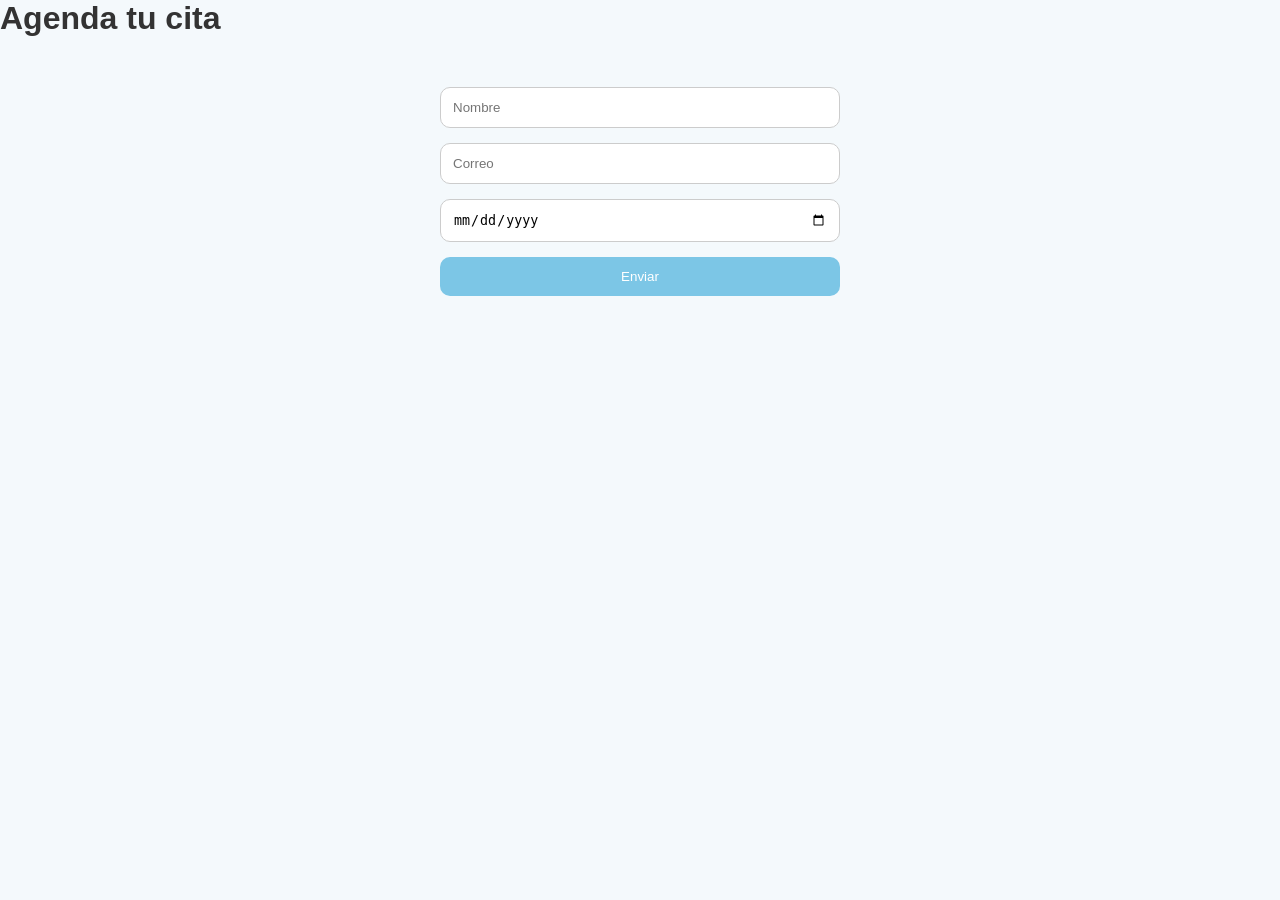
==== citas.html @ ba58000d "Add files via upload" ====
<!DOCTYPE html>
<html lang="es">
<head>
<meta charset="UTF-8">
<title>Agendar cita</title>
<link rel="stylesheet" href="styles.css">
</head>
<body>

<h1>Agenda tu cita</h1>

<form id="form">
  <input type="text" name="nombre" placeholder="Nombre" required>
  <input type="email" name="email" placeholder="Correo" required>
  <input type="date" name="fecha" required>
  <button type="submit">Enviar</button>
</form>

<script>
const scriptURL = 'https://script.google.com/macros/s/AKfycbxTnUd4hkza9zowjYWXgMRmEzOzQsFV7KuPYvsXKJPOKTYuSbT1pec3sc1pSpftki7g/exec';

document.getElementById('form').addEventListener('submit', e => {
  e.preventDefault();
  fetch(scriptURL, { method: 'POST', body: new FormData(e.target)})
    .then(() => alert("Cita guardada"))
    .catch(error => alert("Error"));
});
</script>

</body>
</html>
---- styles.css ----
body {
  font-family: 'Segoe UI', sans-serif;
  margin: 0;
  background-color: #f5f9fc;
}

nav {
  display: flex;
  justify-content: space-between;
  align-items: center;
  background: #7cc6e6;
  padding: 15px 40px;
}

nav h2 {
  color: white;
}

nav ul {
  list-style: none;
  display: flex;
  gap: 25px;
}

nav a {
  text-decoration: none;
  color: white;
  font-weight: bold;
}

.hero {
  display: flex;
  justify-content: space-between;
  align-items: center;
  padding: 60px;
}

.hero-text {
  max-width: 500px;
}

.hero h1 {
  font-size: 40px;
  color: #333;
}

.hero p {
  color: #555;
}

.btn {
  display: inline-block;
  margin-top: 20px;
  background: #7cc6e6;
  color: white;
  padding: 12px 25px;
  border-radius: 20px;
  text-decoration: none;
}

form {
  max-width: 400px;
  margin: 50px auto;
  display: flex;
  flex-direction: column;
  gap: 15px;
}

input, button {
  padding: 12px;
  border-radius: 10px;
  border: 1px solid #ccc;
}

button {
  background: #7cc6e6;
  color: white;
  border: none;
  cursor: pointer;
}

button:hover {
  background: #5baac9;
}

.section {
  padding: 50px;
  text-align: center;
}

.section h2 {
  font-size: 30px;
  margin-bottom: 30px;
}

.cards {
  display: flex;
  justify-content: center;
  gap: 20px;
  flex-wrap: wrap;
}

.card {
  background: white;
  padding: 20px;
  width: 250px;
  border-radius: 20px;
  box-shadow: 0px 5px 15px rgba(0,0,0,0.1);
  transition: transform 0.3s;
}

.card:hover {
  transform: translateY(-10px);
}

.card img {
  width: 80px;
  margin-bottom: 10px;
}
* {
    margin: 0;
    padding: 0;
    box-sizing: border-box;
}

body {
    font-family: 'Segoe UI', sans-serif;
    background-color: #f4f9fc; 
    color: #333;
}

nav {
    background-color: #7cc6e6; 
    padding: 1rem 2rem;
}

.nav-container {
    max-width: 1100px;
    margin: 0 auto;
    display: flex;
    justify-content: space-between;
    align-items: center;
}

nav ul {
    display: flex;
    list-style: none;
    gap: 20px;
}

nav a {
    text-decoration: none;
    color: white;
    font-weight: bold;
}

.servicios-container {
    max-width: 1100px;
    margin: 50px auto;
    padding: 0 20px;
    text-align: center;
}

.servicios-header h1 {
    font-size: 2.5rem;
    color: #2c3e50; 
    margin-bottom: 10px;
}

.servicios-header p {
    color: #555;
    margin-bottom: 40px;
}

.cards-grid {
    display: flex;
    flex-wrap: wrap; 
    justify-content: center;
    gap: 25px;
}

.card {
    background: white;
    width: 260px;
    padding: 30px;
    border-radius: 20px;
    box-shadow: 0 10px 25px rgba(0,0,0,0.1);
    transition: transform 0.3s ease, box-shadow 0.3s ease;
    display: flex;
    flex-direction: column;
    align-items: center;
}

.card:hover {
    transform: translateY(-10px);
    box-shadow: 0 15px 35px rgba(124, 198, 230, 0.3);
}

.card-icon {
    font-size: 45px;
    margin-bottom: 20px;
}

.card h3 {
    font-size: 1.25rem;
    color: #2c3e50;
    margin-bottom: 15px;
}

.card p {
    font-size: 0.95rem;
    color: #666;
    line-height: 1.5;
}

* {
    margin: 0;
    padding: 0;
    box-sizing: border-box;
}

body {
    font-family: 'Segoe UI', sans-serif;
    background-color: #f4f9fc; 
    display: block; 
}

.navbar-top {
    background-color: #7cc6e6;
    width: 100%;
    padding: 15px 0;
    color: white;
}

.nav-content {
    max-width: 1200px;
    margin: 0 auto;
    display: flex;
    justify-content: space-between;
    align-items: center;
    padding: 0 20px;
}

.nav-links {
    display: flex;
    list-style: none;
    gap: 20px;
}

.nav-links a {
    color: white;
    text-decoration: none;
    font-weight: 600;
}

.main-wrapper {
    width: 100%;
    display: flex;
    justify-content: center; 
    padding: 60px 0;
}

.container {
    width: 90%;
    max-width: 1100px;
    text-align: center;
}

.section-header h1 {
    font-size: 2.5rem;
    color: #2c3e50;
    margin-bottom: 10px;
}

.section-header p {
    color: #5d6d7e;
    margin-bottom: 40px;
}
.productos-grid {
  display: flex;
  flex-direction: row; 
  justify-content: center;
  align-items: stretch;
  gap: 30px;
}

.producto-card {
  background: white;
  width: 250px;
  padding: 20px;
  border-radius: 20px;
  box-shadow: 0px 5px 15px rgba(0,0,0,0.1);
  text-align: center;
}

.producto-card img {
  width: 120px;
  height: 120px;
  object-fit: contain;
  display: block;
  margin: 0 auto 15px;
}
.precio {
  font-size: 18px;
  font-weight: bold;
  color: #2a9d8f;
  margin-top: 10px;
}
.team-section {
    padding: 60px 20px;
    display: flex;
    justify-content: center;
}
.team-grid {
    display: flex;
    flex-wrap: wrap;
    justify-content: center;
    gap: 30px;
    max-width: 1100px;
}
.member-card {
    background: white;
    width: 280px;
    padding: 30px;
    border-radius: 20px;
    text-align: center;
    box-shadow: 0 10px 25px rgba(0,0,0,0.05);
    transition: transform 0.3s ease;
}
.member-card:hover {
    transform: translateY(-10px); 
}
.member-photo img {
    width: 120px;
    height: 120px;
    border-radius: 50%; 
    border: 4px solid #87ceeb; 
    margin-bottom: 15px;
}
.member-card h3 {
    margin: 10px 0 5px 0;
    color: #333;
}
.specialty {
    color: #87ceeb; 
    font-weight: bold;
    margin-bottom: 15px;
    text-transform: uppercase;
    font-size: 0.9rem;
}
.bio {
    font-size: 0.9rem;
    color: #666;
    line-height: 1.5;
}
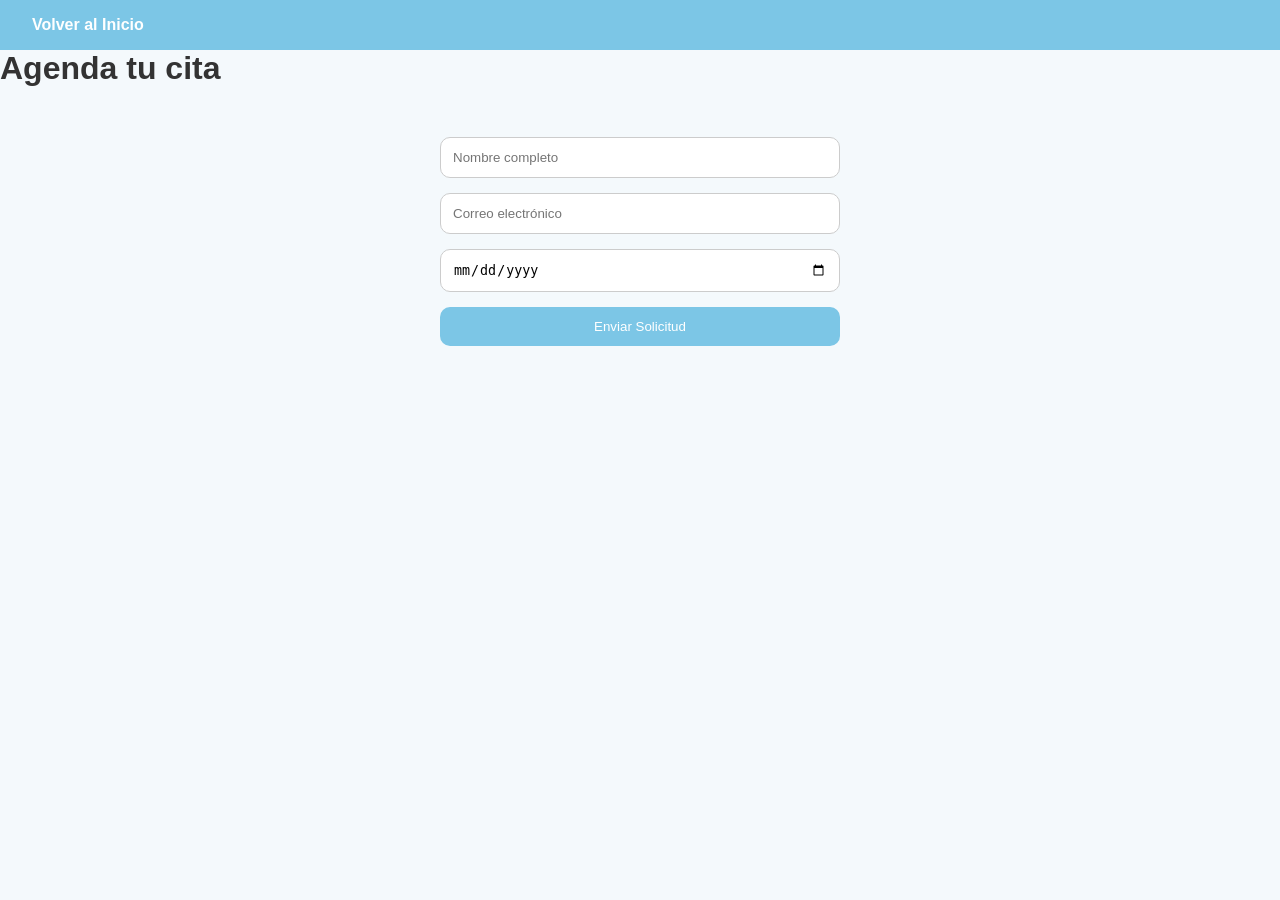
==== commit 7e27dfce: "Update citas.html" ====
--- a/citas.html
+++ b/citas.html
@@ -1,31 +1,29 @@
 <!DOCTYPE html>
 <html lang="es">
 <head>
-<meta charset="UTF-8">
-<title>Agendar cita</title>
-<link rel="stylesheet" href="styles.css">
+    <meta charset="UTF-8">
+    <title>Agendar cita</title>
+    <link rel="stylesheet" href="styles.css">
 </head>
 <body>
+    <nav><a href="index.html">Volver al Inicio</a></nav>
+    
+    <h1>Agenda tu cita</h1>
+    <form id="form">
+        <input type="text" name="nombre" placeholder="Nombre completo" required>
+        <input type="email" name="email" placeholder="Correo electrónico" required>
+        <input type="date" name="fecha" required>
+        <button type="submit">Enviar Solicitud</button>
+    </form>
 
-<h1>Agenda tu cita</h1>
-
-<form id="form">
-  <input type="text" name="nombre" placeholder="Nombre" required>
-  <input type="email" name="email" placeholder="Correo" required>
-  <input type="date" name="fecha" required>
-  <button type="submit">Enviar</button>
-</form>
-
-<script>
-const scriptURL = 'https://script.google.com/macros/s/AKfycbxTnUd4hkza9zowjYWXgMRmEzOzQsFV7KuPYvsXKJPOKTYuSbT1pec3sc1pSpftki7g/exec';
-
-document.getElementById('form').addEventListener('submit', e => {
-  e.preventDefault();
-  fetch(scriptURL, { method: 'POST', body: new FormData(e.target)})
-    .then(() => alert("Cita guardada"))
-    .catch(error => alert("Error"));
-});
-</script>
-
+    <script>
+        const scriptURL = 'https://script.google.com/macros/s/AKfycbxTnUd4hkza9zowjYWXgMRmEzOzQsFV7KuPYvsXKJPOKTYuSbT1pec3sc1pSpftki7g/exec';
+        document.getElementById('form').addEventListener('submit', e => {
+            e.preventDefault();
+            fetch(scriptURL, { method: 'POST', body: new FormData(e.target)})
+                .then(() => alert("Cita guardada correctamente. Nos pondremos en contacto."))
+                .catch(error => alert("Hubo un error al guardar la cita."));
+        });
+    </script>
 </body>
-</html>+</html>
